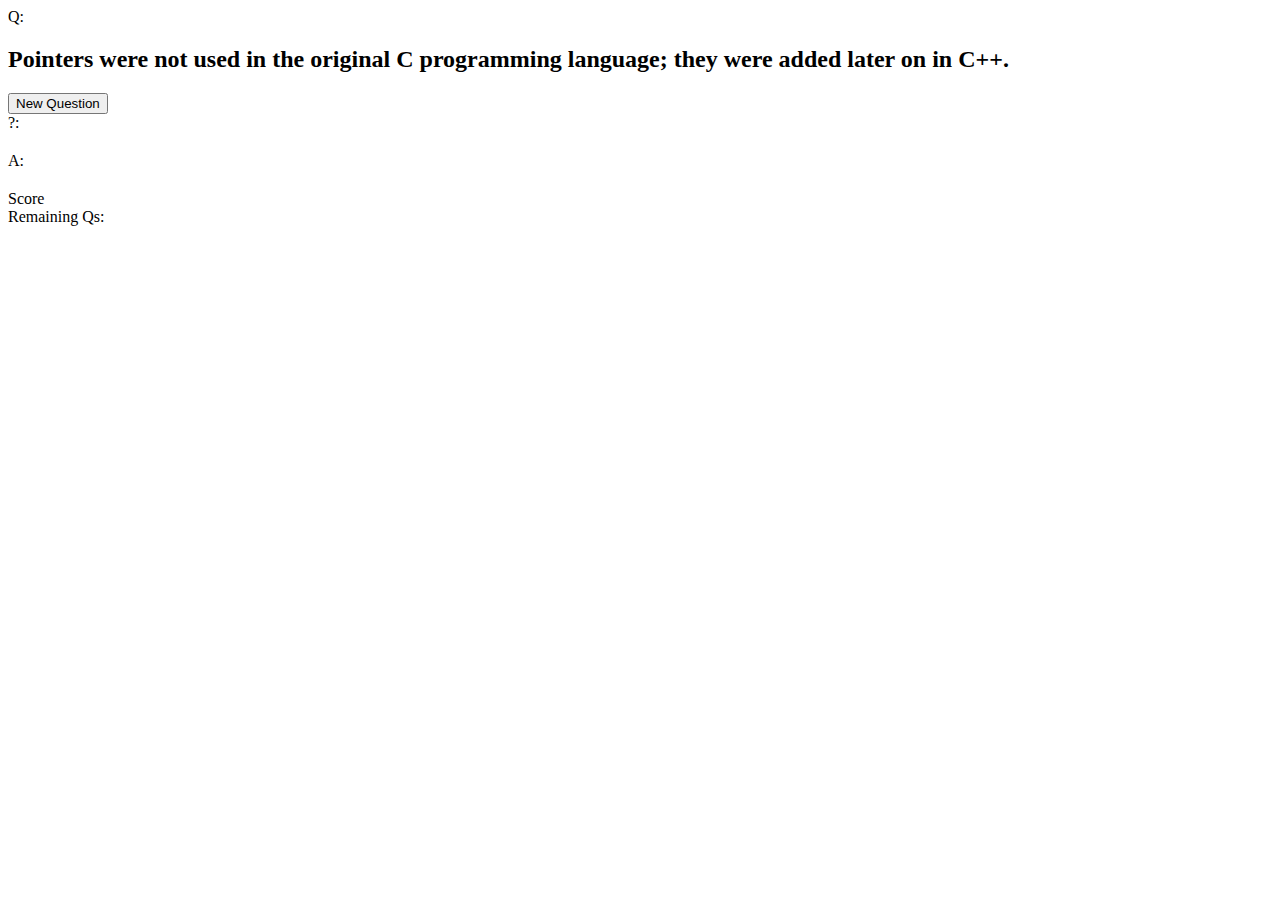
==== quizz/index.html @ 0b1b8d95 "Update - preparing the quizz data" ====
<!DOCTYPE html>
<html lang="en">
  <head>
    <meta charset="UTF-8" />
    <meta http-equiv="X-UA-Compatible" content="IE=edge" />
    <meta name="viewport" content="width=device-width, initial-scale=1.0" />
    <link rel="stylesheet" href="./style.css" />
    <title>Quiz</title>
  </head>
  <body>
    <div class="container">
      <div class="question">
        Q:
        <h2 class="headerQ"></h1>
        <button class="buttonQ">New Question</button>
      </div>
      <div class="wrongQuestion">
        ?:
        <h2 class="headerPossibilities"></h1>
      </div>
      <div class="answer">
        A:
        <h2 class="headerA"></h1>
      </div>
      <div class="info">
        <div class="scoreboard">Score</div>
        <div class="questions">Remaining Qs:</div>
      </div>
    </div>
    <script src="./quizz.js"></script>
  </body>
</html>
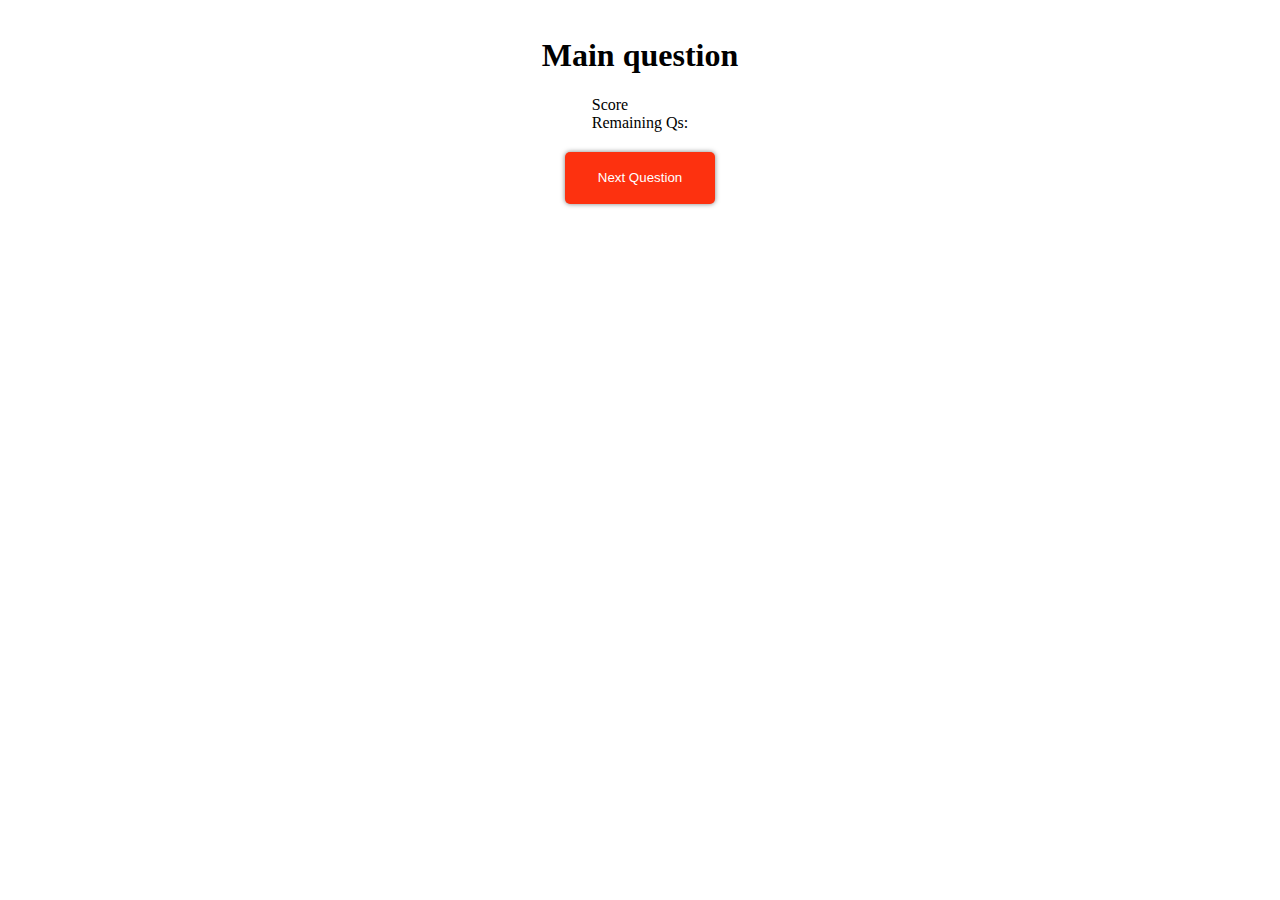
==== commit b0a69359: "Updated quizz partial solution" ====
--- a/quizz/index.html
+++ b/quizz/index.html
@@ -9,22 +9,32 @@
   </head>
   <body>
     <div class="container">
+      <!-- question container -->
       <div class="question">
-        Q:
-        <h2 class="headerQ"></h1>
-        <button class="buttonQ">New Question</button>
+        <h1 class="questionText">Main question</h1>
       </div>
-      <div class="wrongQuestion">
-        ?:
-        <h2 class="headerPossibilities"></h1>
+
+      <!-- answers container -->
+      <div class="answers">
+        <!-- <h3 class="answer1 answer hide">A1:</h3>
+        <h3 class="answer2 answer hide">A2:</h3>
+        <h3 class="answer3 answer hide">A3:</h3>
+        <h3 class="answer4 answer hide">A4:</h3> -->
       </div>
-      <div class="answer">
-        A:
-        <h2 class="headerA"></h1>
-      </div>
+
+      <!-- scoreboard -->
       <div class="info">
         <div class="scoreboard">Score</div>
         <div class="questions">Remaining Qs:</div>
+      </div>
+
+      <!-- next question -->
+      <!-- this button will only work [become active] only:
+           - when the user selects an answer and clicks the button BEFORE the time reaches 0
+          BUT
+           the question will change when the time reaches 0-->
+      <div class="nextQuestion">
+        <button class="nextButton">Next Question</button>
       </div>
     </div>
     <script src="./quizz.js"></script>
--- a/quizz/style.css
+++ b/quizz/style.css
@@ -0,0 +1,64 @@
+* {
+  box-sizing: border-box;
+}
+
+body {
+  margin: 0;
+}
+
+.container {
+  margin: 1rem auto;
+  max-width: 50%;
+  display: flex;
+  flex-direction: column;
+  align-items: center;
+  justify-content: space-between;
+}
+
+.answers {
+  display: flex;
+  flex-wrap: wrap;
+  justify-content: center;
+  align-items: center;
+}
+
+.answer {
+  width: 300px;
+  height: 100px;
+  background-color: #fd310f;
+  border: 1px solid grey;
+  border-radius: 20px;
+  margin-right: 0.5rem;
+  padding: 0.5rem;
+  display: flex;
+  justify-content: center;
+  align-items: center;
+}
+
+.answer:hover {
+  background-color: purple;
+  cursor: pointer;
+}
+
+/* .hide {
+  display: none;
+} */
+
+button {
+  margin: 20px;
+  line-height: 50px;
+  min-width: 150px;
+  text-align: center;
+  font-family: Arial, sans-serif;
+  background-color: #fd310f;
+  border-radius: 5px;
+  color: #fff;
+  border: 0;
+  cursor: pointer;
+  box-shadow: 0 0 5px rgba(0, 0, 0, 0.5);
+  transition: background-color 0.3s ease-in-out;
+}
+
+button:hover {
+  background-color: #fe712a;
+}
